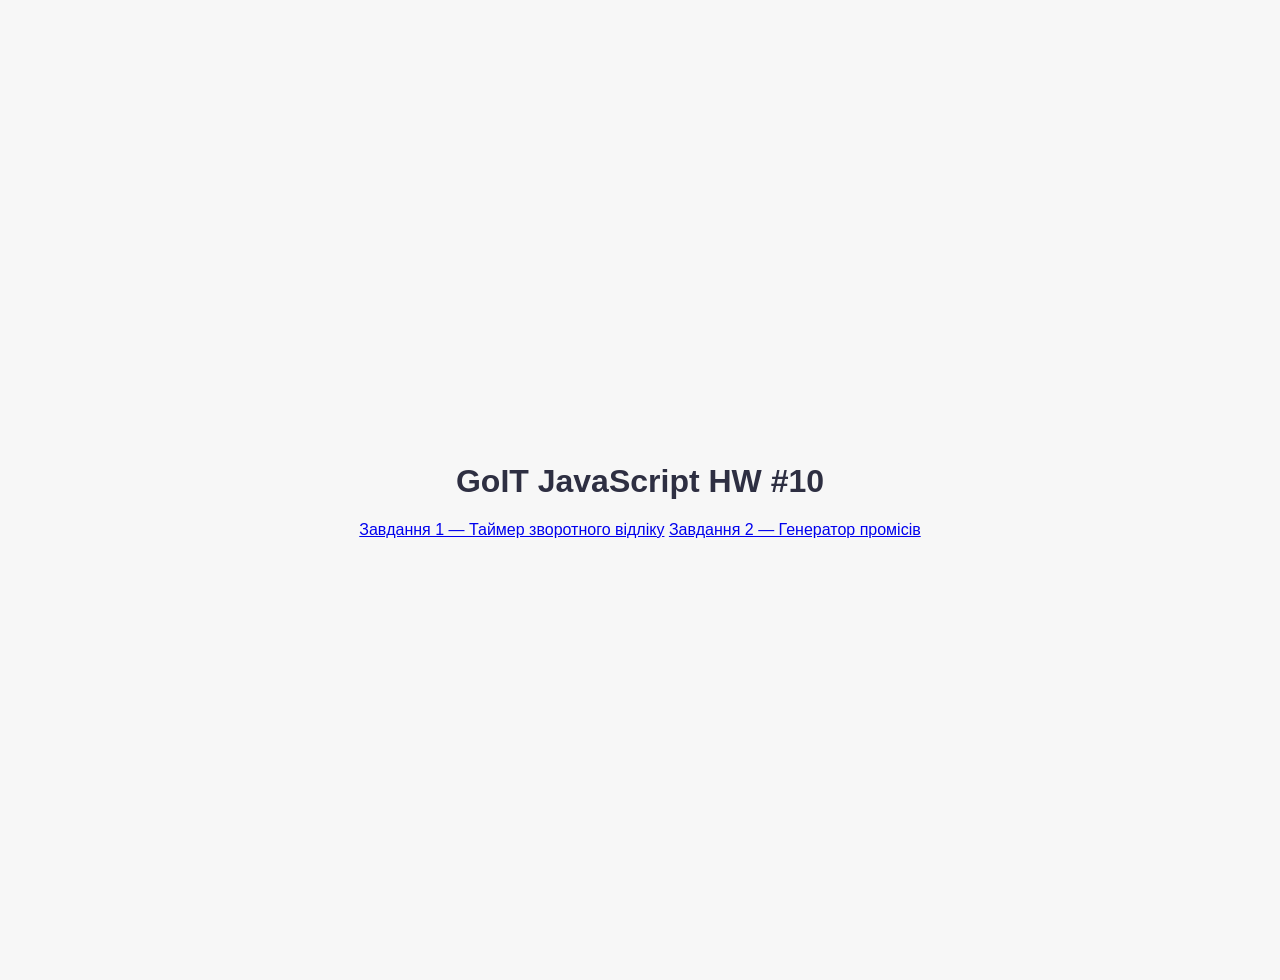
==== src/index.html @ 880e75b7 "Initial commit" ====
<!DOCTYPE html>
<html lang="en">
  <head>
    <meta charset="UTF-8" />
    <title>GoIT JS HW-10</title>
    <link rel="stylesheet" href="css/styles.css" />
  </head>
  <body>
    <h1>GoIT JavaScript HW #10</h1>
    <div class="nav">
      <a href="./1-timer.html">Завдання 1 — Таймер зворотного відліку</a>
      <a href="./2-snackbar.html">Завдання 2 — Генератор промісів</a>
    </div>
  </body>
</html>
---- src/css/styles.css ----
body {
  font-family: 'Segoe UI', Tahoma, Geneva, Verdana, sans-serif;
  background-color: #f7f7f7;
  color: #2e2f42;
  padding: 40px;
  display: flex;
  flex-direction: column;
  align-items: center;
}

input,
button {
  font-size: 16px;
  padding: 8px 12px;
  margin: 10px;
  border-radius: 4px;
  border: 1px solid #bdbdbd;
}

button {
  cursor: pointer;
  background-color: #4e75ff;
  color: #fff;
  border: none;
  transition: background-color 250ms ease;
}

button:disabled {
  background-color: #9fa8da;
  cursor: not-allowed;
}

button:hover:not(:disabled) {
  background-color: #2c52d2;
}

/* ===== TIMER ===== */

.timer {
  display: flex;
  gap: 20px;
  margin-top: 20px;
}

.field {
  display: flex;
  flex-direction: column;
  align-items: center;
}

.value {
  font-size: 40px;
  font-weight: bold;
}

.label {
  font-size: 14px;
  color: #757575;
}


.form {
  display: flex;
  flex-direction: column;
  gap: 16px;
  max-width: 300px;
  margin-top: 40px;
}

.form label,
fieldset {
  display: flex;
  flex-direction: column;
  font-size: 16px;
}

fieldset {
  border: 1px solid #bdbdbd;
  border-radius: 4px;
  padding: 10px;
}

legend {
  font-weight: bold;
}


body {
  font-family: 'Segoe UI', Tahoma, Geneva, Verdana, sans-serif;
  background-color: #f7f7f7;
  color: #2e2f42;
  height: 100vh;
  margin: 0;
  display: flex;
  justify-content: center;
  align-items: center;
}


.form {
  background-color: #ffffff;
  padding: 30px 40px;
  border-radius: 10px;
  box-shadow: 0 4px 12px rgba(0, 0, 0, 0.1);
  display: flex;
  flex-direction: column;
  gap: 20px;
  width: 300px;
}

.form label {
  font-size: 16px;
  display: flex;
  flex-direction: column;
  gap: 6px;
}

input[type='number'] {
  padding: 8px;
  font-size: 16px;
  border: 1px solid #bdbdbd;
  border-radius: 6px;
}

fieldset {
  border: 1px solid #c2c2c2;
  border-radius: 6px;
  padding: 10px 15px;
}

legend {
  font-weight: bold;
  font-size: 16px;
}

fieldset label {
  display: flex;
  align-items: center;
  gap: 8px;
  font-size: 15px;
  margin-top: 5px;
}


button[type='submit'] {
  background-color: #4e75ff;
  color: white;
  font-size: 16px;
  padding: 10px;
  border: none;
  border-radius: 6px;
  cursor: pointer;
  transition: background-color 250ms ease;
}

button[type='submit']:hover {
  background-color: #2c52d2;
}
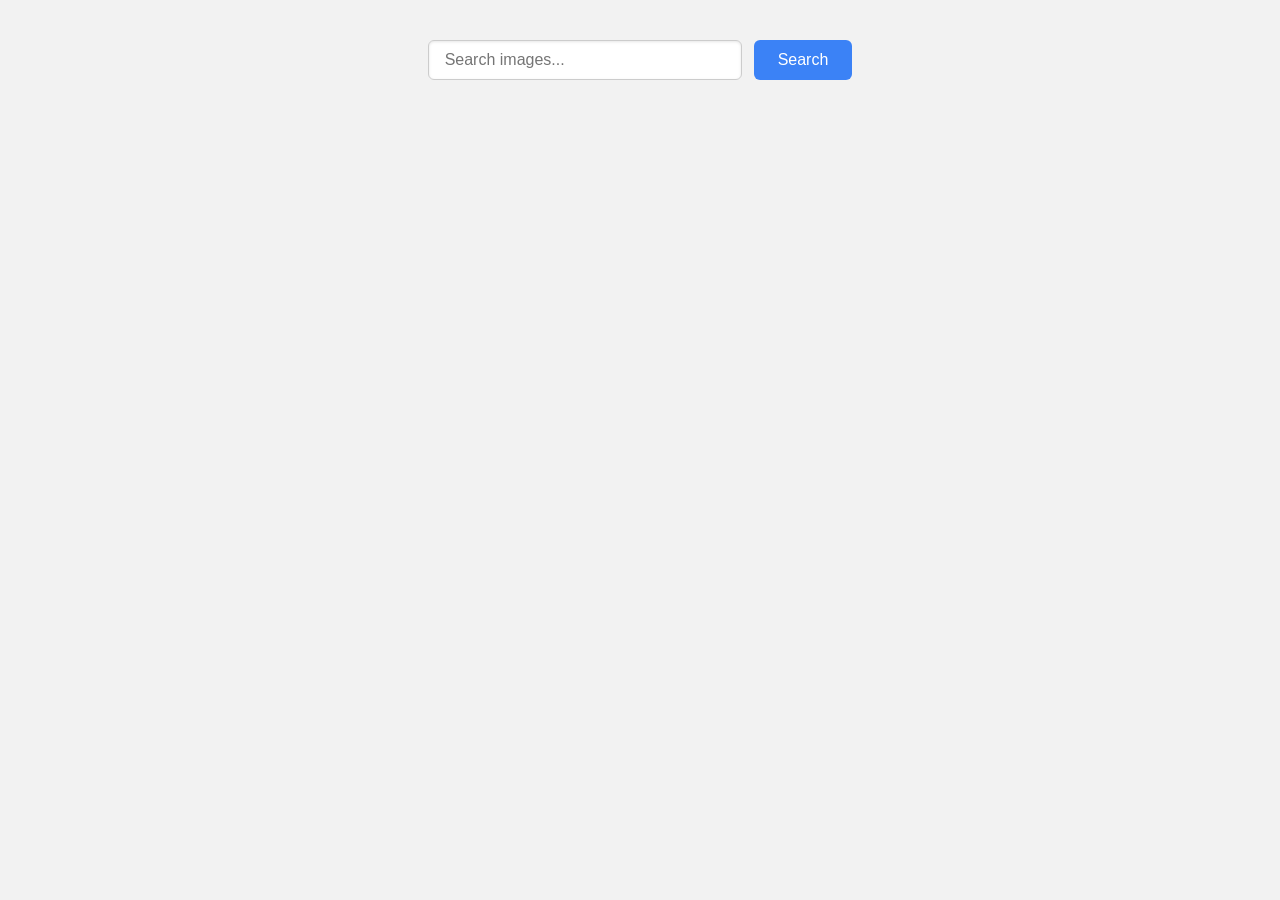
==== commit 9cee5a15: "hmw 11" ====
--- a/src/index.html
+++ b/src/index.html
@@ -6,10 +6,21 @@
     <link rel="stylesheet" href="css/styles.css" />
   </head>
   <body>
-    <h1>GoIT JavaScript HW #10</h1>
-    <div class="nav">
-      <a href="./1-timer.html">Завдання 1 — Таймер зворотного відліку</a>
-      <a href="./2-snackbar.html">Завдання 2 — Генератор промісів</a>
-    </div>
+    <form class="form">
+      <label>
+        <input
+          type="text"
+          name="search-text"
+          placeholder="Search images..."
+          required
+        />
+      </label>
+      <button type="submit">Search</button>
+    </form>
+
+    <div class="loader is-hidden"></div>
+
+    <ul class="gallery"></ul>
+    <script type="module" src="./main.js"></script>
   </body>
 </html>
--- a/src/css/styles.css
+++ b/src/css/styles.css
@@ -1,158 +1,108 @@
-body {
-  font-family: 'Segoe UI', Tahoma, Geneva, Verdana, sans-serif;
-  background-color: #f7f7f7;
-  color: #2e2f42;
-  padding: 40px;
-  display: flex;
-  flex-direction: column;
-  align-items: center;
-}
 
-input,
-button {
-  font-size: 16px;
-  padding: 8px 12px;
-  margin: 10px;
-  border-radius: 4px;
-  border: 1px solid #bdbdbd;
-}
-
-button {
-  cursor: pointer;
-  background-color: #4e75ff;
-  color: #fff;
-  border: none;
-  transition: background-color 250ms ease;
-}
-
-button:disabled {
-  background-color: #9fa8da;
-  cursor: not-allowed;
-}
-
-button:hover:not(:disabled) {
-  background-color: #2c52d2;
-}
-
-/* ===== TIMER ===== */
-
-.timer {
-  display: flex;
-  gap: 20px;
-  margin-top: 20px;
-}
-
-.field {
-  display: flex;
-  flex-direction: column;
-  align-items: center;
-}
-
-.value {
-  font-size: 40px;
-  font-weight: bold;
-}
-
-.label {
-  font-size: 14px;
-  color: #757575;
-}
-
-
-.form {
-  display: flex;
-  flex-direction: column;
-  gap: 16px;
-  max-width: 300px;
-  margin-top: 40px;
-}
-
-.form label,
-fieldset {
-  display: flex;
-  flex-direction: column;
-  font-size: 16px;
-}
-
-fieldset {
-  border: 1px solid #bdbdbd;
-  border-radius: 4px;
-  padding: 10px;
-}
-
-legend {
-  font-weight: bold;
-}
-
-
-body {
-  font-family: 'Segoe UI', Tahoma, Geneva, Verdana, sans-serif;
-  background-color: #f7f7f7;
-  color: #2e2f42;
-  height: 100vh;
-  margin: 0;
-  display: flex;
-  justify-content: center;
-  align-items: center;
-}
-
-
-.form {
-  background-color: #ffffff;
-  padding: 30px 40px;
-  border-radius: 10px;
-  box-shadow: 0 4px 12px rgba(0, 0, 0, 0.1);
-  display: flex;
-  flex-direction: column;
-  gap: 20px;
-  width: 300px;
-}
-
-.form label {
-  font-size: 16px;
-  display: flex;
-  flex-direction: column;
-  gap: 6px;
-}
-
-input[type='number'] {
-  padding: 8px;
-  font-size: 16px;
-  border: 1px solid #bdbdbd;
-  border-radius: 6px;
-}
-
-fieldset {
-  border: 1px solid #c2c2c2;
-  border-radius: 6px;
-  padding: 10px 15px;
-}
-
-legend {
-  font-weight: bold;
-  font-size: 16px;
-}
-
-fieldset label {
-  display: flex;
-  align-items: center;
-  gap: 8px;
-  font-size: 15px;
-  margin-top: 5px;
-}
-
-
-button[type='submit'] {
-  background-color: #4e75ff;
-  color: white;
-  font-size: 16px;
-  padding: 10px;
-  border: none;
-  border-radius: 6px;
-  cursor: pointer;
-  transition: background-color 250ms ease;
-}
-
-button[type='submit']:hover {
-  background-color: #2c52d2;
-}+                body {
+                  font-family: Arial, sans-serif;
+                  background-color: #f2f2f2;
+                  margin: 0;
+                  padding: 40px 20px;
+                  color: #333;
+                }
+        
+                .form {
+                  display: flex;
+                  justify-content: center;
+                  gap: 12px;
+                  margin-bottom: 30px;
+                }
+        
+                .form input[type="text"] {
+                  padding: 10px 16px;
+                  font-size: 16px;
+                  width: 280px;
+                  border: 1px solid #ccc;
+                  border-radius: 6px;
+                  box-shadow: inset 0 1px 3px rgba(0, 0, 0, 0.1);
+                }
+        
+                .form button {
+                  padding: 10px 24px;
+                  font-size: 16px;
+                  background-color: #3b82f6;
+                  color: white;
+                  border: none;
+                  border-radius: 6px;
+                  cursor: pointer;
+                  transition: background-color 0.2s ease;
+                }
+        
+                .form button:hover {
+                  background-color: #2563eb;
+                }
+        
+                .gallery {
+                  display: grid;
+                  grid-template-columns: repeat(auto-fill, minmax(300px, 1fr));
+                  gap: 24px;
+                  list-style: none;
+                  padding: 0;
+                  margin: 0;
+                }
+        
+                .gallery-item {
+                  background-color: #fff;
+                  border-radius: 8px;
+                  overflow: hidden;
+                  box-shadow: 0 2px 10px rgba(0, 0, 0, 0.06);
+                  transition: transform 0.2s ease;
+                }
+        
+                .gallery-item:hover {
+                  transform: translateY(-4px);
+                }
+        
+                .gallery-item a {
+                  display: block;
+                  text-decoration: none;
+                }
+        
+                .gallery-item img {
+                  width: 100%;
+                  height: 200px;
+                  object-fit: cover;
+                  display: block;
+                }
+        
+                .info {
+                  padding: 12px 16px;
+                  display: grid;
+                  grid-template-columns: repeat(2, 1fr);
+                  gap: 8px 12px;
+                  font-size: 14px;
+                  color: #444;
+                }
+        
+                .info p {
+                  margin: 0;
+                  font-weight: 500;
+                }
+        
+                /* Loader */
+                .loader {
+                  display: block;
+                  width: 64px;
+                  height: 64px;
+                  border: 6px solid #ddd;
+                  border-top: 6px solid #3b82f6;
+                  border-radius: 50%;
+                  animation: spin 1s linear infinite;
+                  margin: 0 auto 30px;
+                }
+        
+                .is-hidden {
+                  display: none;
+                }
+        
+                @keyframes spin {
+                  to {
+                    transform: rotate(360deg);
+                  }
+                }
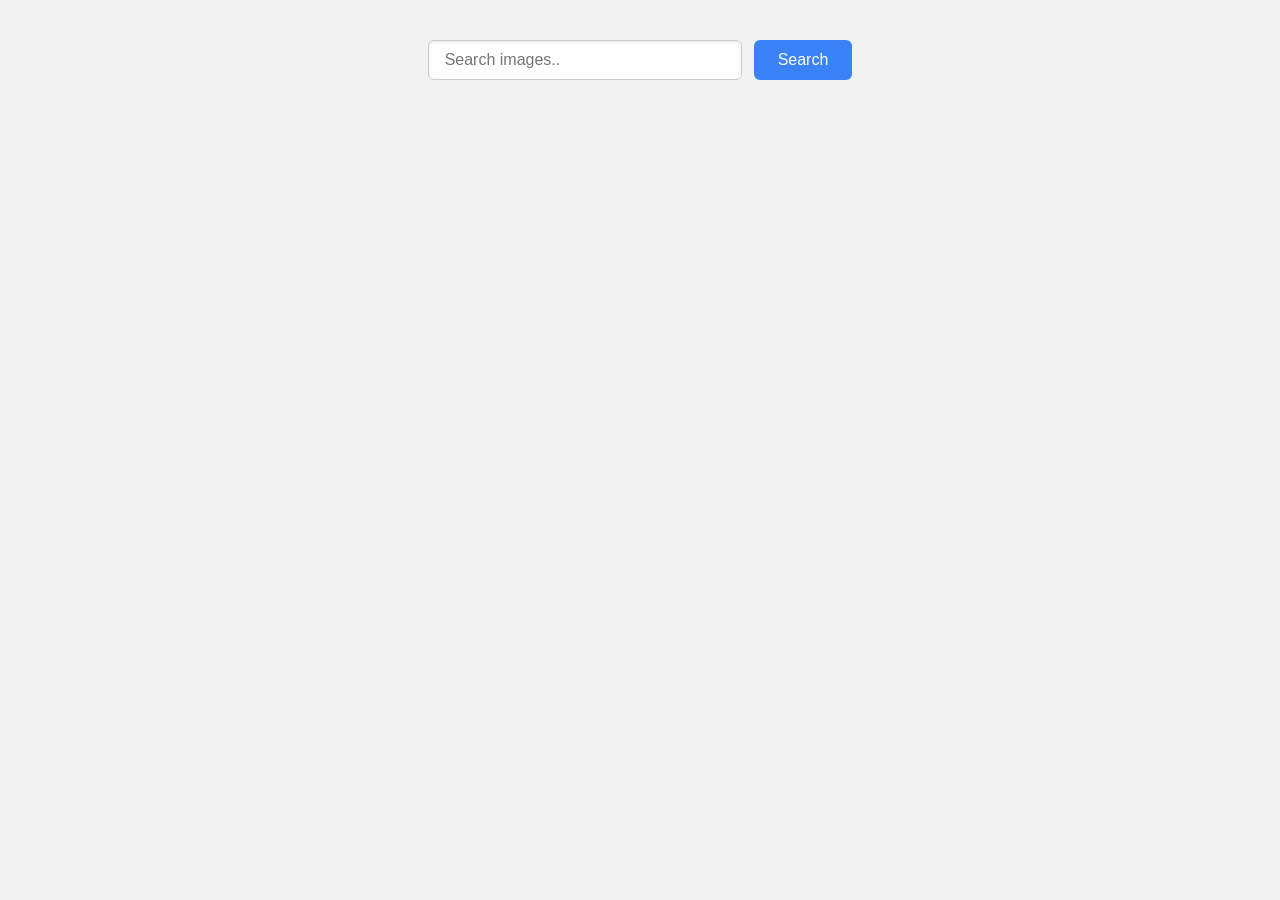
==== commit 98b5c4a7: "hmw" ====
--- a/src/index.html
+++ b/src/index.html
@@ -2,8 +2,8 @@
 <html lang="en">
   <head>
     <meta charset="UTF-8" />
-    <title>GoIT JS HW-10</title>
-    <link rel="stylesheet" href="css/styles.css" />
+    <title>GoIT JS HW-11</title>
+    <link rel="stylesheet" href="./css/styles.css" />
   </head>
   <body>
     <form class="form">
@@ -11,14 +11,14 @@
         <input
           type="text"
           name="search-text"
-          placeholder="Search images..."
+          placeholder="Search images.."
           required
         />
       </label>
       <button type="submit">Search</button>
     </form>
 
-    <div class="loader is-hidden"></div>
+    <span class="loader is-hidden"></span>
 
     <ul class="gallery"></ul>
     <script type="module" src="./main.js"></script>
